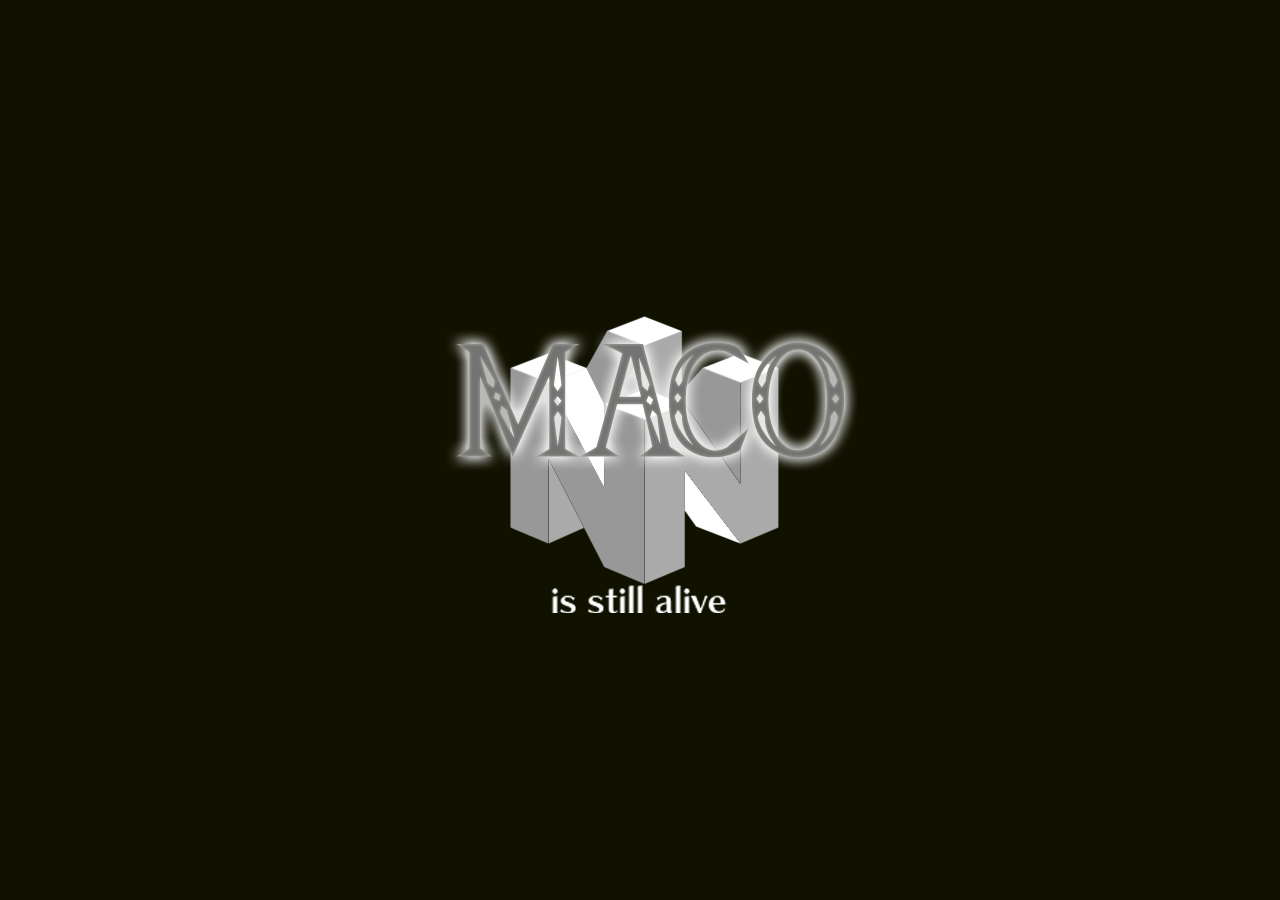
==== index.html @ 8a596143 "Initial commit" ====
<!DOCTYPE html>
<title>Maco64 - Homepage</title>
<html lang="en" style="height:100%;background:#110 url(./img/macoalive.png) center no-repeat">
<head>
<meta http-equiv="Content-Type" content="text/html; charset=UTF-8">
<meta name="description" content="Maco64 is your stop to all things Zelda (and mario), feat 2011">
<link rel="stylesheet" type="text/css" href="../css/banner-styles.css">
<link rel="stylesheet" type="text/css" href="../css/iconochive.css">

  <meta name="viewport" content="width=device-width, initial-scale=1">
  <style media="(max-width:363px),(max-height:189px)">html{background-size:contain!important}</style>
</head>




<!--The past may be history.
But the future is a mystery!
— Zeldaboy14-->
</body></html>
---- css/banner-styles.css ----
@import 'record.css'; /* for SPN1 */

#wm-ipp-base {
  height:65px;/* initial height just in case js code fails */
  padding:0;
  margin:0;
  border:none;
  background:none transparent;
}
#wm-ipp {
  z-index: 2147483647;
}
#wm-ipp, #wm-ipp * {
  font-family:Lucida Grande, Helvetica, Arial, sans-serif;
  font-size:12px;
  line-height:1.2;
  letter-spacing:0;
  width:auto;
  height:auto;
  max-width:none;
  max-height:none;
  min-width:0 !important;
  min-height:0;
  outline:none;
  float:none;
  text-align:left;
  border:none;
  color: #000;
  text-indent: 0;
  position: initial;
  background: none;
}
#wm-ipp div, #wm-ipp canvas {
  display: block;
}
#wm-ipp div, #wm-ipp tr, #wm-ipp td, #wm-ipp a, #wm-ipp form {
  padding:0;
  margin:0;
  border:none;
  border-radius:0;
  background-color:transparent;
  background-image:none;
  /*z-index:2147483640;*/
  height:auto;
}
#wm-ipp table {
  border:none;
  border-collapse:collapse;
  margin:0;
  padding:0;
  width:auto;
  font-size:inherit;
}
#wm-ipp form input {
  padding:1px !important;
  height:auto;
  display:inline;
  margin:0;
  color: #000;
  background: none #fff;
  border: 1px solid #666;
}
#wm-ipp form input[type=submit] {
  padding:0 8px !important;
  margin:1px 0 1px 5px !important;
  width:auto !important;
  border: 1px solid #000 !important;
  background: #fff !important;
  color: #000 !important;
}
#wm-ipp form input[type=submit]:hover {
  background: #eee !important;
  cursor: pointer !important;
}
#wm-ipp form input[type=submit]:active {
  transform: translateY(1px);
}
#wm-ipp a {
  display: inline;
}    
#wm-ipp a:hover{
  text-decoration:underline;
}
#wm-ipp a.wm-btn:hover {
  text-decoration:none;
  color:#ff0 !important;
}
#wm-ipp a.wm-btn:hover span {
  color:#ff0 !important;
}
#wm-ipp #wm-ipp-inside {
  margin: 0 6px;
  border:5px solid #000;
  border-top:none;
  background-color:rgba(255,255,255,0.9);
  -moz-box-shadow:1px 1px 4px #333;
  -webkit-box-shadow:1px 1px 4px #333;
  box-shadow:1px 1px 4px #333;
  border-radius:0 0 8px 8px;
}
/* selectors are intentionally verbose to ensure priority */
#wm-ipp #wm-logo {
  padding:0 10px;
  vertical-align:middle;
  min-width:100px;
  flex: 0 0 100px;
}
#wm-ipp .c {
  padding-left: 4px;
}
#wm-ipp .c .u {
    margin-top: 4px !important;
}
#wm-ipp .n {
  padding:0 0 0 5px !important;
  vertical-align: bottom;
}
#wm-ipp .n a {
  text-decoration:none;
  color:#33f;
  font-weight:bold;
}
#wm-ipp .n .b {
  padding:0 6px 0 0 !important;
  text-align:right !important;
  overflow:visible;
  white-space:nowrap;
  color:#99a;
  vertical-align:middle;
}
#wm-ipp .n .y .b {
  padding:0 6px 2px 0 !important;
}
#wm-ipp .n .c {
  background:#000;
  color:#ff0;
  font-weight:bold;
  padding:0 !important;
  text-align:center;
}
#wm-ipp.hi .n td.c {
  color:#ec008c;
}
#wm-ipp .n td.f {
  padding:0 0 0 6px !important;
  text-align:left !important;
  overflow:visible;
  white-space:nowrap;
  color:#99a;
  vertical-align:middle;
}
#wm-ipp .n tr.m td {
  text-transform:uppercase;
  white-space:nowrap;
  padding:2px 0;
}
#wm-ipp .c .s {
  padding:0 5px 0 0 !important;
  vertical-align:bottom;
}
#wm-ipp #wm-nav-captures {
  white-space: nowrap;
}
#wm-ipp .c .s a.t {
  color:#33f;
  font-weight:bold;
  line-height: 1.8;
}
#wm-ipp .c .s div.r {
  color: #666;
  font-size:9px;
  white-space:nowrap;
}
#wm-ipp .c .k {
  padding-bottom:1px;
}
#wm-ipp .c .s {
  padding:0 5px 2px 0 !important;
}
#wm-ipp td#displayMonthEl {
  padding: 2px 0 !important;
}
#wm-ipp td#displayYearEl {
  padding: 0 0 2px 0 !important;
}

div#wm-ipp-sparkline {
  position:relative;/* for positioning markers */
  white-space:nowrap;
  background-color:#fff;
  cursor:pointer;
  line-height:0.9;
}
#sparklineImgId, #wm-sparkline-canvas {
  position:relative;
  z-index:9012;
  max-width:none;
}
#wm-ipp-sparkline div.yt {
  position:absolute;
  z-index:9010 !important;
  background-color:#ff0 !important;
  top: 0;
}
#wm-ipp-sparkline div.mt {
  position:absolute;
  z-index:9013 !important;
  background-color:#ec008c !important;
  top: 0;
}  
#wm-ipp .r {
    margin-left: 4px;
}
#wm-ipp .r a {
  color:#33f;
  border:none;
  position:relative;
  background-color:transparent;
  background-repeat:no-repeat !important;
  background-position:100% 100% !important;
  text-decoration: none;
}
#wm-ipp #wm-capinfo {
  /* prevents notice div background from sticking into round corners of
     #wm-ipp-inside */
  border-radius: 0 0 4px 4px;
}
#wm-ipp #wm-capinfo .c-logo {
  display:block;
  float:left;
  margin-right:3px;
  width:90px;
  min-height:90px;
  max-height: 290px;
  border-radius:45px;
  overflow:hidden;
  background-position:50%;
  background-size:auto 90px;
  box-shadow: 0 0 2px 2px rgba(208,208,208,128) inset;
}
#wm-ipp #wm-capinfo .c-logo span {
  display:inline-block;
}
#wm-ipp #wm-capinfo .c-logo img {
  height:90px;
  position:relative;
  left:-50%;
}
#wm-ipp #wm-capinfo .wm-title {
  font-size:130%;
}
#wm-ipp #wm-capinfo a.wm-selector {
  display:inline-block;
  color: #aaa;
  text-decoration:none !important;
  padding: 2px 8px;
}
#wm-ipp #wm-capinfo a.wm-selector.selected {
  background-color:#666;
}
#wm-ipp #wm-capinfo a.wm-selector:hover {
  color: #fff;
}
#wm-ipp #wm-capinfo.notice-only #wm-capinfo-collected-by,
#wm-ipp #wm-capinfo.notice-only #wm-capinfo-timestamps {
    display: none;
}
#wm-ipp #wm-capinfo #wm-capinfo-notice .wm-capinfo-content {
    background-color:#ff0;
    padding:5px;
    font-size:14px;
    text-align:center;
}
#wm-ipp #wm-capinfo #wm-capinfo-notice .wm-capinfo-content * {
    font-size:14px;
    text-align:center;
}
#wm-ipp #wm-expand {
  right: 1px;
  bottom: -1px;
  color: #ffffff;
  background-color: #666 !important;
  padding:0 5px 0 3px !important;
  border-radius: 3px 3px 0 0 !important;
}
#wm-ipp #wm-expand span {
  color: #ffffff;
}
#wm-ipp #wm-expand #wm-expand-icon {
  display: inline-block;
  transition: transform 0.5s;
  transform-origin: 50% 45%;
}
#wm-ipp #wm-expand.wm-open #wm-expand-icon {
  transform: rotate(180deg);
}
#wm-ipp #wmtb {
  text-align:right;
}
#wm-ipp #wmtb #wmtbURL {
  width: calc(100% - 45px);
}
#wm-ipp #wm-graph-anchor {
  border-right:1px solid #ccc;
}
/* time coherence */
html.wb-highlight {
  box-shadow: inset 0 0 0 3px #a50e3a !important;
}    
.wb-highlight {
  outline: 3px solid #a50e3a !important;
}
#wm-ipp-print {
  display:none !important;
}
@media print {
#wm-ipp-base {
  display:none !important;
}
#wm-ipp-print {
  display:block !important;
  white-space: nowrap;
  overflow: hidden;
  text-overflow: ellipsis;
}
}
@media (max-width:414px) {
    #wm-ipp .xxs {
	display:none !important;
    }
}
@media (min-width:1055px) {
#wm-ipp #wm-graph-anchor {
  display:block !important;
}
}
@media (max-width:1054px) {
#wm-ipp #wm-graph-anchor {
  display:none !important;
}
}
@media (max-width:1163px) {
#wm-logo {
    display:none !important;
}
}

#wm-btns {
    white-space: nowrap;
    margin-top: -2px;
}

#wm-btns #wm-save-snapshot-open {
  margin-right: 7px;
  top: -6px;
}

#wm-btns #wm-sign-in {
  box-sizing: content-box;
  display: none;
  margin-right: 7px;
  top: -8px;

  /*
  round border around sign in button
  */
  border: 2px #000 solid;
  border-radius: 14px;
  padding-right: 2px;
  padding-bottom: 2px;
  width: 11px;
  height: 11px;
}

#wm-btns #wm-sign-in>.iconochive-person {
  font-size: 12.5px;
}

#wm-save-snapshot-open > .iconochive-web {
  color:#000;
  font-size:160%;
}

#wm-ipp #wm-share {
  display: flex;
  align-items: flex-end;
  justify-content: space-between;
}

#wm-share > #wm-screenshot {
  display: inline-block;
  margin-right: 3px;
  visibility: hidden;
}

#wm-screenshot > .iconochive-image {
  color:#000;
  font-size:160%;
}

#wm-share > #wm-video {
  display: inline-block;
  margin-right: 3px;
  visibility: hidden;
}

#wm-video > .iconochive-movies {
  color: #000;
  display: inline-block;
  font-size: 150%;
  margin-bottom: 2px;
}

#wm-btns #wm-save-snapshot-in-progress {
  display: none;
  font-size:160%;
  opacity: 0.5;
  position: relative;
  margin-right: 7px;
  top: -5px;
}

#wm-btns #wm-save-snapshot-success {
  display: none;
  color: green;
  position: relative;
  top: -7px;
}

#wm-btns #wm-save-snapshot-fail {
  display: none;
  color: red;
  position: relative;
  top: -7px;
}

.wm-icon-screen-shot {
  background: url("../images/web-screenshot.svg") no-repeat !important;
  background-size: contain !important;
  width: 22px !important;
  height: 19px !important;

  display: inline-block;
}
#donato {
    /* transition effect is disable so as to simplify height adjustment */
    /*transition: height 0.5s;*/
    height: 0;
    margin: 0;
    padding: 0;
    border-bottom: 1px solid #999 !important;
}
body.wm-modal {
    height: auto !important;
    overflow: hidden !important;
}
#donato #donato-base {
    width: 100%;
    height: 100%;
    /*bottom: 0;*/
    margin: 0;
    padding: 0;
    position: absolute;
    z-index: 2147483639;
}
body.wm-modal #donato #donato-base {
    position: fixed;
    top: 0;
    left: 0;
    right: 0;
    bottom: 0;
    z-index: 2147483640;
}

.wb-autocomplete-suggestions {
    font-family: Lucida Grande, Helvetica, Arial, sans-serif;
    font-size: 12px;
    text-align: left;
    cursor: default;
    border: 1px solid #ccc;
    border-top: 0;
    background: #fff;
    box-shadow: -1px 1px 3px rgba(0,0,0,.1);
    position: absolute;
    display: none;
    z-index: 2147483647;
    max-height: 254px;
    overflow: hidden;
    overflow-y: auto;
    box-sizing: border-box;
}
.wb-autocomplete-suggestion {
    position: relative;
    padding: 0 .6em;
    line-height: 23px;
    white-space: nowrap;
    overflow: hidden;
    text-overflow: ellipsis;
    font-size: 1.02em;
    color: #333;
}
.wb-autocomplete-suggestion b {
    font-weight: bold;
}
.wb-autocomplete-suggestion.selected {
    background: #f0f0f0;
}
---- css/iconochive.css ----
@font-face{font-family:'Iconochive-Regular';src:url('https://archive.org/includes/fonts/Iconochive-Regular.eot?-ccsheb');src:url('https://archive.org/includes/fonts/Iconochive-Regular.eot?#iefix-ccsheb') format('embedded-opentype'),url('https://archive.org/includes/fonts/Iconochive-Regular.woff?-ccsheb') format('woff'),url('https://archive.org/includes/fonts/Iconochive-Regular.ttf?-ccsheb') format('truetype'),url('https://archive.org/includes/fonts/Iconochive-Regular.svg?-ccsheb#Iconochive-Regular') format('svg');font-weight:normal;font-style:normal}
[class^="iconochive-"],[class*=" iconochive-"]{font-family:'Iconochive-Regular'!important;speak:none;font-style:normal;font-weight:normal;font-variant:normal;text-transform:none;line-height:1;-webkit-font-smoothing:antialiased;-moz-osx-font-smoothing:grayscale}
.iconochive-Uplevel:before{content:"\21b5"}
.iconochive-exit:before{content:"\1f6a3"}
.iconochive-beta:before{content:"\3b2"}
.iconochive-logo:before{content:"\1f3db"}
.iconochive-audio:before{content:"\1f568"}
.iconochive-movies:before{content:"\1f39e"}
.iconochive-software:before{content:"\1f4be"}
.iconochive-texts:before{content:"\1f56e"}
.iconochive-etree:before{content:"\1f3a4"}
.iconochive-image:before{content:"\1f5bc"}
.iconochive-web:before{content:"\1f5d4"}
.iconochive-collection:before{content:"\2211"}
.iconochive-folder:before{content:"\1f4c2"}
.iconochive-data:before{content:"\1f5c3"}
.iconochive-tv:before{content:"\1f4fa"}
.iconochive-article:before{content:"\1f5cf"}
.iconochive-question:before{content:"\2370"}
.iconochive-question-dark:before{content:"\3f"}
.iconochive-info:before{content:"\69"}
.iconochive-info-small:before{content:"\24d8"}
.iconochive-comment:before{content:"\1f5e9"}
.iconochive-comments:before{content:"\1f5ea"}
.iconochive-person:before{content:"\1f464"}
.iconochive-people:before{content:"\1f465"}
.iconochive-eye:before{content:"\1f441"}
.iconochive-rss:before{content:"\221e"}
.iconochive-time:before{content:"\1f551"}
.iconochive-quote:before{content:"\275d"}
.iconochive-disc:before{content:"\1f4bf"}
.iconochive-tv-commercial:before{content:"\1f4b0"}
.iconochive-search:before{content:"\1f50d"}
.iconochive-search-star:before{content:"\273d"}
.iconochive-tiles:before{content:"\229e"}
.iconochive-list:before{content:"\21f6"}
.iconochive-list-bulleted:before{content:"\2317"}
.iconochive-latest:before{content:"\2208"}
.iconochive-left:before{content:"\2c2"}
.iconochive-right:before{content:"\2c3"}
.iconochive-left-solid:before{content:"\25c2"}
.iconochive-right-solid:before{content:"\25b8"}
.iconochive-up-solid:before{content:"\25b4"}
.iconochive-down-solid:before{content:"\25be"}
.iconochive-dot:before{content:"\23e4"}
.iconochive-dots:before{content:"\25a6"}
.iconochive-columns:before{content:"\25af"}
.iconochive-sort:before{content:"\21d5"}
.iconochive-atoz:before{content:"\1f524"}
.iconochive-ztoa:before{content:"\1f525"}
.iconochive-upload:before{content:"\1f4e4"}
.iconochive-download:before{content:"\1f4e5"}
.iconochive-favorite:before{content:"\2605"}
.iconochive-heart:before{content:"\2665"}
.iconochive-play:before{content:"\25b6"}
.iconochive-play-framed:before{content:"\1f3ac"}
.iconochive-fullscreen:before{content:"\26f6"}
.iconochive-mute:before{content:"\1f507"}
.iconochive-unmute:before{content:"\1f50a"}
.iconochive-share:before{content:"\1f381"}
.iconochive-edit:before{content:"\270e"}
.iconochive-reedit:before{content:"\2710"}
.iconochive-gear:before{content:"\2699"}
.iconochive-remove-circle:before{content:"\274e"}
.iconochive-plus-circle:before{content:"\1f5d6"}
.iconochive-minus-circle:before{content:"\1f5d5"}
.iconochive-x:before{content:"\1f5d9"}
.iconochive-fork:before{content:"\22d4"}
.iconochive-trash:before{content:"\1f5d1"}
.iconochive-warning:before{content:"\26a0"}
.iconochive-flash:before{content:"\1f5f2"}
.iconochive-world:before{content:"\1f5fa"}
.iconochive-lock:before{content:"\1f512"}
.iconochive-unlock:before{content:"\1f513"}
.iconochive-twitter:before{content:"\1f426"}
.iconochive-facebook:before{content:"\66"}
.iconochive-googleplus:before{content:"\67"}
.iconochive-reddit:before{content:"\1f47d"}
.iconochive-tumblr:before{content:"\54"}
.iconochive-pinterest:before{content:"\1d4df"}
.iconochive-popcorn:before{content:"\1f4a5"}
.iconochive-email:before{content:"\1f4e7"}
.iconochive-embed:before{content:"\1f517"}
.iconochive-gamepad:before{content:"\1f579"}
.iconochive-Zoom_In:before{content:"\2b"}
.iconochive-Zoom_Out:before{content:"\2d"}
.iconochive-RSS:before{content:"\1f4e8"}
.iconochive-Light_Bulb:before{content:"\1f4a1"}
.iconochive-Add:before{content:"\2295"}
.iconochive-Tab_Activity:before{content:"\2318"}
.iconochive-Forward:before{content:"\23e9"}
.iconochive-Backward:before{content:"\23ea"}
.iconochive-No_Audio:before{content:"\1f508"}
.iconochive-Pause:before{content:"\23f8"}
.iconochive-No_Favorite:before{content:"\2606"}
.iconochive-Unike:before{content:"\2661"}
.iconochive-Song:before{content:"\266b"}
.iconochive-No_Flag:before{content:"\2690"}
.iconochive-Flag:before{content:"\2691"}
.iconochive-Done:before{content:"\2713"}
.iconochive-Check:before{content:"\2714"}
.iconochive-Refresh:before{content:"\27f3"}
.iconochive-Headphones:before{content:"\1f3a7"}
.iconochive-Chart:before{content:"\1f4c8"}
.iconochive-Bookmark:before{content:"\1f4d1"}
.iconochive-Documents:before{content:"\1f4da"}
.iconochive-Newspaper:before{content:"\1f4f0"}
.iconochive-Podcast:before{content:"\1f4f6"}
.iconochive-Radio:before{content:"\1f4fb"}
.iconochive-Cassette:before{content:"\1f4fc"}
.iconochive-Shuffle:before{content:"\1f500"}
.iconochive-Loop:before{content:"\1f501"}
.iconochive-Low_Audio:before{content:"\1f509"}
.iconochive-First:before{content:"\1f396"}
.iconochive-Invisible:before{content:"\1f576"}
.iconochive-Computer:before{content:"\1f5b3"}
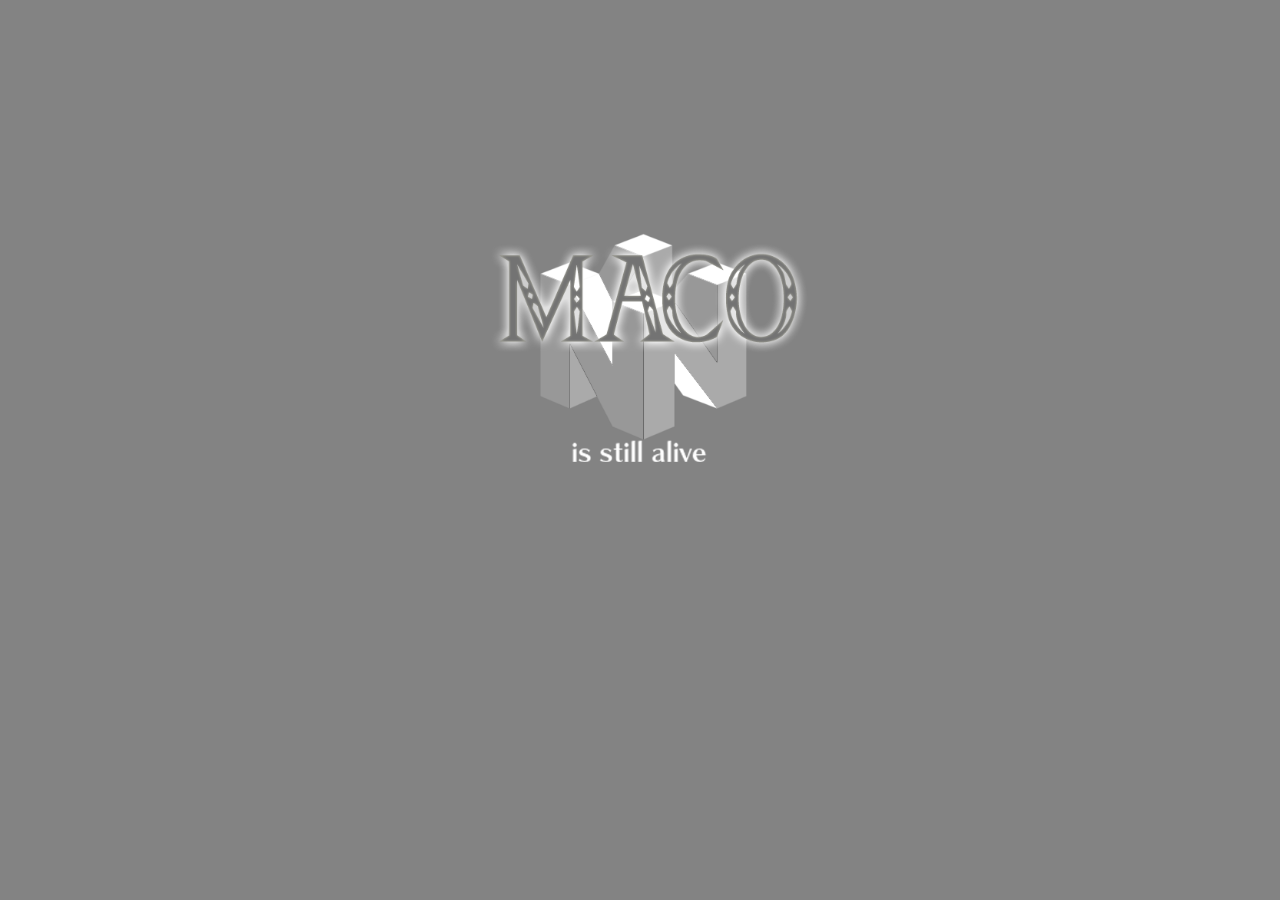
==== commit 78076f5c: "first upload" ====
--- a/index.html
+++ b/index.html
@@ -1,14 +1,16 @@
 <!DOCTYPE html>
 <title>Maco64 - Homepage</title>
-<html lang="en" style="height:100%;background:#110 url(./img/macoalive.png) center no-repeat">
+<html lang="en">
 <head>
-<meta http-equiv="Content-Type" content="text/html; charset=UTF-8">
-<meta name="description" content="Maco64 is your stop to all things Zelda (and mario), feat 2011">
-<link rel="stylesheet" type="text/css" href="../css/banner-styles.css">
-<link rel="stylesheet" type="text/css" href="../css/iconochive.css">
-
-  <meta name="viewport" content="width=device-width, initial-scale=1">
-  <style media="(max-width:363px),(max-height:189px)">html{background-size:contain!important}</style>
+	<link rel="icon" type="image/x-icon" href="favicon.png">
+	<meta http-equiv="Content-Type" content="text/html; charset=UTF-8">
+	<meta name="description" content="Maco64 is your stop shop to all things Zelda (and SM64), feat 2011">
+	<link rel="stylesheet" type="text/css" href="css/banner-styles.css">
+	<div class="logo">
+	<img class="logo" src="img/macoalive.png" alt="Maco64">
+	</div>
+	<meta name="viewport" content="width=device-width, initial-scale=1">
+	<style media="(max-width:363px),(max-height:189px)">html{background-size:contain!important}</style>
 </head>
 
 
--- a/css/banner-styles.css
+++ b/css/banner-styles.css
@@ -1,507 +1,28 @@
-@import 'record.css'; /* for SPN1 */
 
-#wm-ipp-base {
-  height:65px;/* initial height just in case js code fails */
-  padding:0;
-  margin:0;
-  border:none;
-  background:none transparent;
-}
-#wm-ipp {
-  z-index: 2147483647;
-}
-#wm-ipp, #wm-ipp * {
-  font-family:Lucida Grande, Helvetica, Arial, sans-serif;
-  font-size:12px;
-  line-height:1.2;
-  letter-spacing:0;
-  width:auto;
-  height:auto;
-  max-width:none;
-  max-height:none;
-  min-width:0 !important;
-  min-height:0;
-  outline:none;
-  float:none;
-  text-align:left;
-  border:none;
-  color: #000;
-  text-indent: 0;
-  position: initial;
-  background: none;
-}
-#wm-ipp div, #wm-ipp canvas {
-  display: block;
-}
-#wm-ipp div, #wm-ipp tr, #wm-ipp td, #wm-ipp a, #wm-ipp form {
-  padding:0;
-  margin:0;
-  border:none;
-  border-radius:0;
-  background-color:transparent;
-  background-image:none;
-  /*z-index:2147483640;*/
-  height:auto;
-}
-#wm-ipp table {
-  border:none;
-  border-collapse:collapse;
-  margin:0;
-  padding:0;
-  width:auto;
-  font-size:inherit;
-}
-#wm-ipp form input {
-  padding:1px !important;
-  height:auto;
-  display:inline;
-  margin:0;
-  color: #000;
-  background: none #fff;
-  border: 1px solid #666;
-}
-#wm-ipp form input[type=submit] {
-  padding:0 8px !important;
-  margin:1px 0 1px 5px !important;
-  width:auto !important;
-  border: 1px solid #000 !important;
-  background: #fff !important;
-  color: #000 !important;
-}
-#wm-ipp form input[type=submit]:hover {
-  background: #eee !important;
-  cursor: pointer !important;
-}
-#wm-ipp form input[type=submit]:active {
-  transform: translateY(1px);
-}
-#wm-ipp a {
-  display: inline;
-}    
-#wm-ipp a:hover{
-  text-decoration:underline;
-}
-#wm-ipp a.wm-btn:hover {
-  text-decoration:none;
-  color:#ff0 !important;
-}
-#wm-ipp a.wm-btn:hover span {
-  color:#ff0 !important;
-}
-#wm-ipp #wm-ipp-inside {
-  margin: 0 6px;
-  border:5px solid #000;
-  border-top:none;
-  background-color:rgba(255,255,255,0.9);
-  -moz-box-shadow:1px 1px 4px #333;
-  -webkit-box-shadow:1px 1px 4px #333;
-  box-shadow:1px 1px 4px #333;
-  border-radius:0 0 8px 8px;
-}
-/* selectors are intentionally verbose to ensure priority */
-#wm-ipp #wm-logo {
-  padding:0 10px;
-  vertical-align:middle;
-  min-width:100px;
-  flex: 0 0 100px;
-}
-#wm-ipp .c {
-  padding-left: 4px;
-}
-#wm-ipp .c .u {
-    margin-top: 4px !important;
-}
-#wm-ipp .n {
-  padding:0 0 0 5px !important;
-  vertical-align: bottom;
-}
-#wm-ipp .n a {
-  text-decoration:none;
-  color:#33f;
-  font-weight:bold;
-}
-#wm-ipp .n .b {
-  padding:0 6px 0 0 !important;
-  text-align:right !important;
-  overflow:visible;
-  white-space:nowrap;
-  color:#99a;
-  vertical-align:middle;
-}
-#wm-ipp .n .y .b {
-  padding:0 6px 2px 0 !important;
-}
-#wm-ipp .n .c {
-  background:#000;
-  color:#ff0;
-  font-weight:bold;
-  padding:0 !important;
-  text-align:center;
-}
-#wm-ipp.hi .n td.c {
-  color:#ec008c;
-}
-#wm-ipp .n td.f {
-  padding:0 0 0 6px !important;
-  text-align:left !important;
-  overflow:visible;
-  white-space:nowrap;
-  color:#99a;
-  vertical-align:middle;
-}
-#wm-ipp .n tr.m td {
-  text-transform:uppercase;
-  white-space:nowrap;
-  padding:2px 0;
-}
-#wm-ipp .c .s {
-  padding:0 5px 0 0 !important;
-  vertical-align:bottom;
-}
-#wm-ipp #wm-nav-captures {
-  white-space: nowrap;
-}
-#wm-ipp .c .s a.t {
-  color:#33f;
-  font-weight:bold;
-  line-height: 1.8;
-}
-#wm-ipp .c .s div.r {
-  color: #666;
-  font-size:9px;
-  white-space:nowrap;
-}
-#wm-ipp .c .k {
-  padding-bottom:1px;
-}
-#wm-ipp .c .s {
-  padding:0 5px 2px 0 !important;
-}
-#wm-ipp td#displayMonthEl {
-  padding: 2px 0 !important;
-}
-#wm-ipp td#displayYearEl {
-  padding: 0 0 2px 0 !important;
+body {
+ background-image: url(../img/backgrounds/grass.png); /* Background for the site */
+
+ background-attachment: fixed;	/* Controls whether background scrolls */
+ 
+ /*background-repeat: repeat; /* Repeats background on x, y, or both axis */
+
+ background-size: auto%;	/* research */
+
+ background-color: rgba(100,100,100,.8); /* Tint color */
+
+ background-blend-mode: multiply;	/* Tint for background */
+
+  position: relative;
+  margin: 0;
+  padding-bottom: 6rem;
+  min-height: 100%;
+
 }
 
-div#wm-ipp-sparkline {
-  position:relative;/* for positioning markers */
-  white-space:nowrap;
-  background-color:#fff;
-  cursor:pointer;
-  line-height:0.9;
-}
-#sparklineImgId, #wm-sparkline-canvas {
-  position:relative;
-  z-index:9012;
-  max-width:none;
-}
-#wm-ipp-sparkline div.yt {
-  position:absolute;
-  z-index:9010 !important;
-  background-color:#ff0 !important;
-  top: 0;
-}
-#wm-ipp-sparkline div.mt {
-  position:absolute;
-  z-index:9013 !important;
-  background-color:#ec008c !important;
-  top: 0;
-}  
-#wm-ipp .r {
-    margin-left: 4px;
-}
-#wm-ipp .r a {
-  color:#33f;
-  border:none;
-  position:relative;
-  background-color:transparent;
-  background-repeat:no-repeat !important;
-  background-position:100% 100% !important;
-  text-decoration: none;
-}
-#wm-ipp #wm-capinfo {
-  /* prevents notice div background from sticking into round corners of
-     #wm-ipp-inside */
-  border-radius: 0 0 4px 4px;
-}
-#wm-ipp #wm-capinfo .c-logo {
-  display:block;
-  float:left;
-  margin-right:3px;
-  width:90px;
-  min-height:90px;
-  max-height: 290px;
-  border-radius:45px;
-  overflow:hidden;
-  background-position:50%;
-  background-size:auto 90px;
-  box-shadow: 0 0 2px 2px rgba(208,208,208,128) inset;
-}
-#wm-ipp #wm-capinfo .c-logo span {
-  display:inline-block;
-}
-#wm-ipp #wm-capinfo .c-logo img {
-  height:90px;
-  position:relative;
-  left:-50%;
-}
-#wm-ipp #wm-capinfo .wm-title {
-  font-size:130%;
-}
-#wm-ipp #wm-capinfo a.wm-selector {
-  display:inline-block;
-  color: #aaa;
-  text-decoration:none !important;
-  padding: 2px 8px;
-}
-#wm-ipp #wm-capinfo a.wm-selector.selected {
-  background-color:#666;
-}
-#wm-ipp #wm-capinfo a.wm-selector:hover {
-  color: #fff;
-}
-#wm-ipp #wm-capinfo.notice-only #wm-capinfo-collected-by,
-#wm-ipp #wm-capinfo.notice-only #wm-capinfo-timestamps {
-    display: none;
-}
-#wm-ipp #wm-capinfo #wm-capinfo-notice .wm-capinfo-content {
-    background-color:#ff0;
-    padding:5px;
-    font-size:14px;
-    text-align:center;
-}
-#wm-ipp #wm-capinfo #wm-capinfo-notice .wm-capinfo-content * {
-    font-size:14px;
-    text-align:center;
-}
-#wm-ipp #wm-expand {
-  right: 1px;
-  bottom: -1px;
-  color: #ffffff;
-  background-color: #666 !important;
-  padding:0 5px 0 3px !important;
-  border-radius: 3px 3px 0 0 !important;
-}
-#wm-ipp #wm-expand span {
-  color: #ffffff;
-}
-#wm-ipp #wm-expand #wm-expand-icon {
-  display: inline-block;
-  transition: transform 0.5s;
-  transform-origin: 50% 45%;
-}
-#wm-ipp #wm-expand.wm-open #wm-expand-icon {
-  transform: rotate(180deg);
-}
-#wm-ipp #wmtb {
-  text-align:right;
-}
-#wm-ipp #wmtb #wmtbURL {
-  width: calc(100% - 45px);
-}
-#wm-ipp #wm-graph-anchor {
-  border-right:1px solid #ccc;
-}
-/* time coherence */
-html.wb-highlight {
-  box-shadow: inset 0 0 0 3px #a50e3a !important;
-}    
-.wb-highlight {
-  outline: 3px solid #a50e3a !important;
-}
-#wm-ipp-print {
-  display:none !important;
-}
-@media print {
-#wm-ipp-base {
-  display:none !important;
-}
-#wm-ipp-print {
-  display:block !important;
-  white-space: nowrap;
-  overflow: hidden;
-  text-overflow: ellipsis;
-}
-}
-@media (max-width:414px) {
-    #wm-ipp .xxs {
-	display:none !important;
-    }
-}
-@media (min-width:1055px) {
-#wm-ipp #wm-graph-anchor {
-  display:block !important;
-}
-}
-@media (max-width:1054px) {
-#wm-ipp #wm-graph-anchor {
-  display:none !important;
-}
-}
-@media (max-width:1163px) {
-#wm-logo {
-    display:none !important;
-}
-}
-
-#wm-btns {
-    white-space: nowrap;
-    margin-top: -2px;
-}
-
-#wm-btns #wm-save-snapshot-open {
-  margin-right: 7px;
-  top: -6px;
-}
-
-#wm-btns #wm-sign-in {
-  box-sizing: content-box;
-  display: none;
-  margin-right: 7px;
-  top: -8px;
-
-  /*
-  round border around sign in button
-  */
-  border: 2px #000 solid;
-  border-radius: 14px;
-  padding-right: 2px;
-  padding-bottom: 2px;
-  width: 11px;
-  height: 11px;
-}
-
-#wm-btns #wm-sign-in>.iconochive-person {
-  font-size: 12.5px;
-}
-
-#wm-save-snapshot-open > .iconochive-web {
-  color:#000;
-  font-size:160%;
-}
-
-#wm-ipp #wm-share {
-  display: flex;
-  align-items: flex-end;
-  justify-content: space-between;
-}
-
-#wm-share > #wm-screenshot {
-  display: inline-block;
-  margin-right: 3px;
-  visibility: hidden;
-}
-
-#wm-screenshot > .iconochive-image {
-  color:#000;
-  font-size:160%;
-}
-
-#wm-share > #wm-video {
-  display: inline-block;
-  margin-right: 3px;
-  visibility: hidden;
-}
-
-#wm-video > .iconochive-movies {
-  color: #000;
-  display: inline-block;
-  font-size: 150%;
-  margin-bottom: 2px;
-}
-
-#wm-btns #wm-save-snapshot-in-progress {
-  display: none;
-  font-size:160%;
-  opacity: 0.5;
-  position: relative;
-  margin-right: 7px;
-  top: -5px;
-}
-
-#wm-btns #wm-save-snapshot-success {
-  display: none;
-  color: green;
-  position: relative;
-  top: -7px;
-}
-
-#wm-btns #wm-save-snapshot-fail {
-  display: none;
-  color: red;
-  position: relative;
-  top: -7px;
-}
-
-.wm-icon-screen-shot {
-  background: url("../images/web-screenshot.svg") no-repeat !important;
-  background-size: contain !important;
-  width: 22px !important;
-  height: 19px !important;
-
-  display: inline-block;
-}
-#donato {
-    /* transition effect is disable so as to simplify height adjustment */
-    /*transition: height 0.5s;*/
-    height: 0;
-    margin: 0;
-    padding: 0;
-    border-bottom: 1px solid #999 !important;
-}
-body.wm-modal {
-    height: auto !important;
-    overflow: hidden !important;
-}
-#donato #donato-base {
-    width: 100%;
-    height: 100%;
-    /*bottom: 0;*/
-    margin: 0;
-    padding: 0;
-    position: absolute;
-    z-index: 2147483639;
-}
-body.wm-modal #donato #donato-base {
-    position: fixed;
-    top: 0;
-    left: 0;
-    right: 0;
-    bottom: 0;
-    z-index: 2147483640;
-}
-
-.wb-autocomplete-suggestions {
-    font-family: Lucida Grande, Helvetica, Arial, sans-serif;
-    font-size: 12px;
-    text-align: left;
-    cursor: default;
-    border: 1px solid #ccc;
-    border-top: 0;
-    background: #fff;
-    box-shadow: -1px 1px 3px rgba(0,0,0,.1);
-    position: absolute;
-    display: none;
-    z-index: 2147483647;
-    max-height: 254px;
-    overflow: hidden;
-    overflow-y: auto;
-    box-sizing: border-box;
-}
-.wb-autocomplete-suggestion {
-    position: relative;
-    padding: 0 .6em;
-    line-height: 23px;
-    white-space: nowrap;
-    overflow: hidden;
-    text-overflow: ellipsis;
-    font-size: 1.02em;
-    color: #333;
-}
-.wb-autocomplete-suggestion b {
-    font-weight: bold;
-}
-.wb-autocomplete-suggestion.selected {
-    background: #f0f0f0;
-}
+.logo img{
+		margin-top: 200px;
+		padding-left:	35%;
+		width:	30%;
+		display: block;
+		position: center;
+}